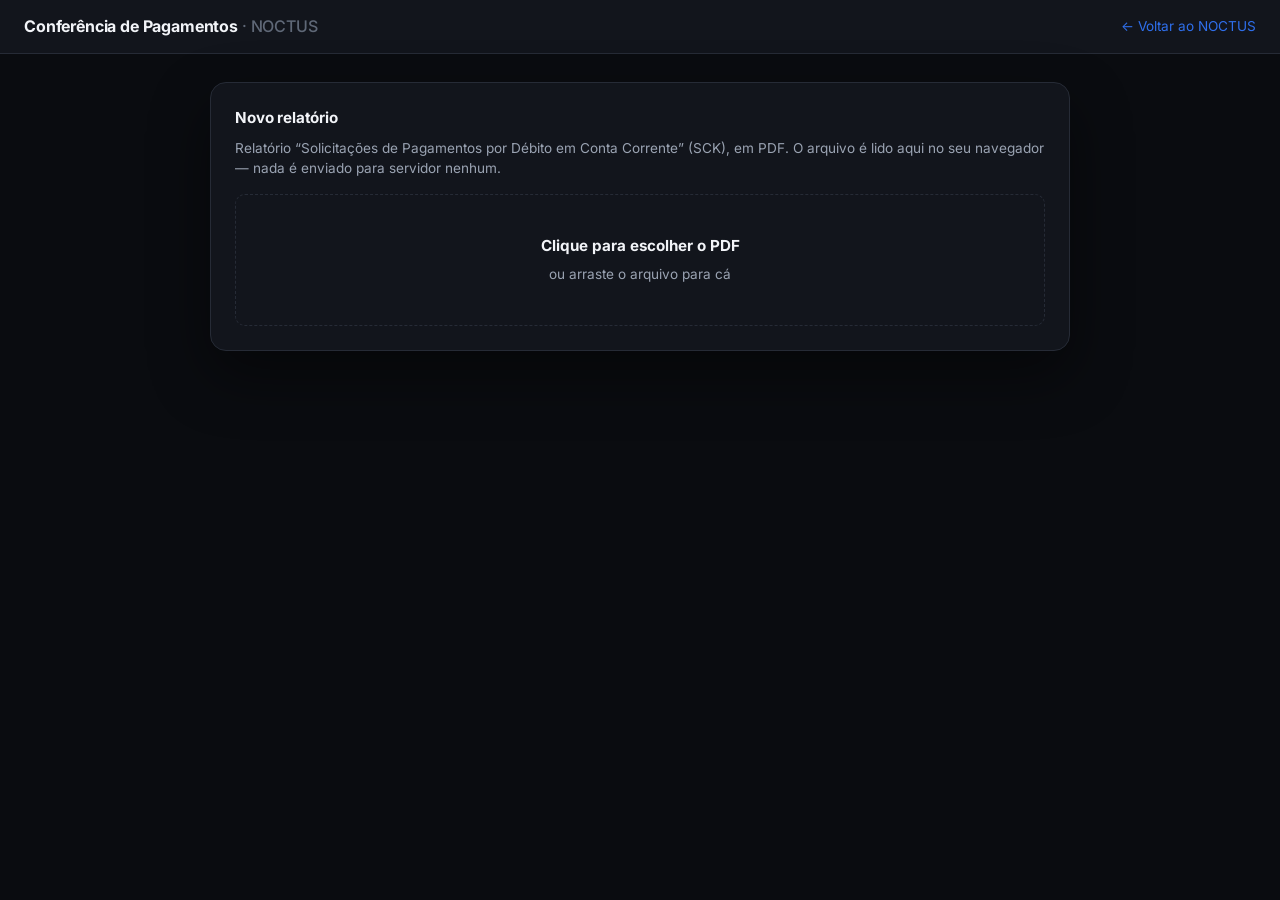
==== conferencia/index.html @ 73b85686 "Conferencia: tres status, lista de pareceres recolhivel, sem exportacao JSON Status passam a ser Apr" ====
<!doctype html>
<html lang="pt-BR">
<head>
<meta charset="utf-8">
<meta name="viewport" content="width=device-width,initial-scale=1">
<title>Conferência de Pagamentos — NOCTUS</title>
<meta name="description" content="Módulo de conferência do relatório de Solicitações de Pagamentos por Débito em Conta Corrente.">
<link rel="icon" type="image/svg+xml" href="../favicon.svg">
<link rel="preconnect" href="https://fonts.googleapis.com">
<link rel="preconnect" href="https://fonts.gstatic.com" crossorigin>
<link href="https://fonts.googleapis.com/css2?family=Inter:wght@400;500;600;700;800&display=swap" rel="stylesheet">
<link rel="stylesheet" href="./conferencia.css">
</head>
<body>

<header class="topo">
  <h1>Conferência de Pagamentos <span>· NOCTUS</span></h1>
  <nav>
    <a href="../#/">← Voltar ao NOCTUS</a>
  </nav>
</header>

<main>

  <!-- 1. upload -->
  <section id="tela-upload" class="cartao">
    <h2>Novo relatório</h2>
    <p class="sub" style="margin-top:-.5rem;margin-bottom:1rem">
      Relatório “Solicitações de Pagamentos por Débito em Conta Corrente” (SCK), em PDF.
      O arquivo é lido aqui no seu navegador — nada é enviado para servidor nenhum.
    </p>
    <div class="solta" id="solta">
      <strong>Clique para escolher o PDF</strong>
      <span>ou arraste o arquivo para cá</span>
      <input type="file" id="arquivo" accept="application/pdf" hidden>
    </div>
    <div id="upload-msg"></div>
    <div id="retomar" class="oculto" style="margin-top:1rem"></div>
  </section>

  <!-- 2. conferência -->
  <section id="tela-revisao" class="oculto">
    <div id="aviso-extracao"></div>
    <div class="cartao">
      <div style="display:flex;justify-content:space-between;align-items:baseline;gap:1rem;flex-wrap:wrap">
        <h2 style="margin:0" id="rev-tipo">—</h2>
        <span class="sub" id="rev-contador">—</span>
      </div>
      <div class="progresso"><i id="rev-barra" style="width:0%"></i></div>

      <div id="rev-alertas"></div>

      <div class="grade">
        <div class="campo"><label>S.N</label><div class="dado" id="c-sn">—</div></div>
        <div class="campo"><label>Valor</label><div class="dado numero" id="c-valor">—</div></div>
        <div class="campo"><label>Poder</label><div class="dado" id="c-poder">—</div></div>
        <div class="campo"><label>Solicitante</label><div class="dado" id="c-solicitante">—</div></div>
        <div class="campo"><label>Competente</label><div class="dado" id="c-competente">—</div></div>
        <div class="campo largo"><label>Favorecido · CPF / CNPJ</label><div class="dado" id="c-favorecido">—</div></div>
        <div class="campo largo"><label>Destinação</label><div class="dado" id="c-destinacao">—</div></div>
      </div>

      <label class="campo" style="display:block"><span style="display:block;font-size:.7rem;text-transform:uppercase;letter-spacing:.06em;color:var(--color-text-muted);margin-bottom:.4rem;font-weight:600">Status</span></label>
      <div class="status" id="rev-status">
        <input type="radio" name="status" id="st-aprovado" value="Aprovado">
        <label for="st-aprovado">Aprovado <b>1</b></label>
        <input type="radio" name="status" id="st-aguardando" value="Aguardando esclarecimentos">
        <label for="st-aguardando">Aguardando esclarecimentos <b>2</b></label>
        <input type="radio" name="status" id="st-recusado" value="Recusado">
        <label for="st-recusado">Recusado <b>3</b></label>
      </div>

      <div class="campo">
        <label for="rev-parecer">Parecer</label>
        <textarea id="rev-parecer" placeholder="Seu parecer sobre esta solicitação"></textarea>
      </div>

      <div class="acoes">
        <div>
          <button class="botao fantasma" id="btn-anterior">Anterior</button>
          <button class="botao fantasma" id="btn-pular">Pular</button>
        </div>
        <div>
          <button class="botao fantasma" id="btn-resumo">Ver resumo</button>
          <button class="botao primario" id="btn-proxima">Salvar e próxima</button>
        </div>
      </div>
    </div>
  </section>

  <!-- 3. resumo -->
  <section id="tela-resumo" class="oculto">
    <div class="cartao">
      <h2>Resumo da conferência <span class="sub" id="res-data"></span></h2>
      <div class="pilulas" id="res-pilulas"></div>
      <div id="res-pendencia"></div>
      <div class="acoes">
        <div>
          <button class="botao fantasma" id="btn-voltar">Continuar conferindo</button>
          <button class="botao fantasma" id="btn-imprimir">Imprimir</button>
        </div>
        <div>
          <button class="botao primario" id="btn-planilha">Gerar planilha</button>
        </div>
      </div>
    </div>

    <div class="cartao">
      <div class="cabecalho-recolhivel">
        <h2>Pareceres emitidos <span class="sub" id="res-qtd"></span></h2>
        <button class="botao fantasma" id="btn-lista" aria-expanded="false"
                aria-controls="res-lista">Mostrar</button>
      </div>
      <div id="res-lista" hidden>
      <div class="lista-tipos" id="res-filtros"></div>
      <div class="rolagem">
        <table>
          <thead><tr>
            <th>S.N</th><th>Tipo</th><th class="num">Valor</th>
            <th>Favorecido</th><th>Destinação</th><th>Status</th><th>Parecer</th>
          </tr></thead>
          <tbody id="res-corpo"></tbody>
        </table>
      </div>
      </div>
    </div>
  </section>

</main>

<!-- bibliotecas locais: o módulo funciona sem internet e sem depender de CDN -->
<script src="./vendor/xlsx.full.min.js"></script>
<script type="module" src="./conferencia.js"></script>
</body>
</html>
---- conferencia/conferencia.css ----
/* Módulo de Conferência de Pagamentos — NOCTUS
   Reaproveita os tokens do design system do NOCTUS. Se os valores mudarem lá,
   troque só este bloco :root. */
:root{
  --color-bg:#0a0c10; --color-surface:#12151c; --color-surface-raised:#181c25;
  --color-border:#262b36;
  --color-green:#1db06b; --color-green-hover:#23c97c; --color-green-dim:rgba(29,176,107,.12);
  --color-blue:#2f6feb; --color-blue-hover:#4a83f0; --color-blue-dim:rgba(47,111,235,.12);
  --color-text:#f2f4f8; --color-text-secondary:#9aa3b2; --color-text-muted:#5f6877;
  --color-error:#e5534b; --color-error-bg:rgba(229,83,75,.1); --color-error-border:rgba(229,83,75,.35);
  --color-warn:#d9a441; --color-warn-bg:rgba(217,164,65,.1); --color-warn-border:rgba(217,164,65,.35);
  --font-sans:"Inter",-apple-system,BlinkMacSystemFont,"Segoe UI",Roboto,"Helvetica Neue",Arial,sans-serif;
  --radius-sm:6px; --radius-md:10px; --radius-lg:16px;
  --shadow-card:0 24px 60px rgba(0,0,0,.45);
  --transition-fast:.16s ease;
}
*,*::before,*::after{box-sizing:border-box}
body{margin:0;background:var(--color-bg);color:var(--color-text);
  font-family:var(--font-sans);font-size:15px;line-height:1.5;
  -webkit-font-smoothing:antialiased}
a{color:var(--color-blue);text-decoration:none}
a:hover{color:var(--color-blue-hover)}

.topo{border-bottom:1px solid var(--color-border);background:var(--color-surface);
  padding:.9rem 1.5rem;display:flex;align-items:center;justify-content:space-between;gap:1rem}
.topo h1{font-size:1rem;font-weight:700;margin:0;letter-spacing:-.01em}
.topo h1 span{color:var(--color-text-muted);font-weight:500}
.topo nav{display:flex;gap:1rem;font-size:.85rem;color:var(--color-text-secondary)}

main{max-width:900px;margin:0 auto;padding:1.75rem 1.25rem 4rem}
.cartao{background:var(--color-surface);border:1px solid var(--color-border);
  border-radius:var(--radius-lg);padding:1.5rem;margin-bottom:1.25rem;box-shadow:var(--shadow-card)}
h2{font-size:.95rem;font-weight:700;margin:0 0 1rem;letter-spacing:-.01em}
.sub{color:var(--color-text-secondary);font-size:.85rem}
.oculto{display:none!important}

/* upload */
.solta{border:1.5px dashed var(--color-border);border-radius:var(--radius-md);
  padding:2.5rem 1.5rem;text-align:center;cursor:pointer;transition:border-color var(--transition-fast),background-color var(--transition-fast)}
.solta:hover,.solta.ativa{border-color:var(--color-green);background:var(--color-green-dim)}
.solta strong{display:block;font-size:.95rem;margin-bottom:.3rem}
.solta span{color:var(--color-text-secondary);font-size:.85rem}

/* barra de progresso */
.progresso{height:5px;background:var(--color-surface-raised);border-radius:3px;
  overflow:hidden;margin:.85rem 0 1.25rem}
.progresso i{display:block;height:100%;background:var(--color-green);
  transition:width var(--transition-fast)}

/* campos de leitura */
.grade{display:grid;grid-template-columns:repeat(auto-fit,minmax(150px,1fr));gap:.85rem;margin-bottom:.85rem}
.campo label{display:block;font-size:.7rem;text-transform:uppercase;letter-spacing:.06em;
  color:var(--color-text-muted);margin-bottom:.28rem;font-weight:600}
.campo .dado{background:var(--color-surface-raised);border:1px solid var(--color-border);
  border-radius:var(--radius-sm);padding:.55rem .7rem;font-size:.88rem;word-break:break-word}
.campo.largo{grid-column:1/-1}
.dado.numero{font-variant-numeric:tabular-nums;font-weight:600}

/* alertas */
.alerta{border-radius:var(--radius-md);padding:.7rem .9rem;font-size:.85rem;margin-bottom:.7rem;
  background:var(--color-warn-bg);border:1px solid var(--color-warn-border);color:var(--color-warn)}
.alerta.erro{background:var(--color-error-bg);border-color:var(--color-error-border);color:var(--color-error)}
.alerta.ok{background:var(--color-green-dim);border-color:var(--color-green);color:var(--color-green-hover)}

/* status */
.status{display:flex;gap:.5rem;flex-wrap:wrap;margin-bottom:1rem}
.status input{position:absolute;opacity:0;pointer-events:none}
.status label{border:1px solid var(--color-border);background:var(--color-surface-raised);
  border-radius:999px;padding:.5rem 1.05rem;cursor:pointer;font-size:.85rem;font-weight:500;
  transition:all var(--transition-fast);user-select:none}
.status label:hover{border-color:var(--color-text-muted)}
.status label b{color:var(--color-text-muted);font-weight:600;margin-left:.35rem;font-size:.75rem}
.status input:checked+label{border-color:transparent;color:#06130c;font-weight:600}
.status input:checked+label b{color:rgba(6,19,12,.55)}
.status input:focus-visible+label{outline:2px solid var(--color-blue);outline-offset:2px}
#st-aprovado:checked+label{background:var(--color-green)}
#st-ressalva:checked+label{background:var(--color-warn)}
#st-duvida:checked+label{background:var(--color-blue);color:#fff}
#st-duvida:checked+label b{color:rgba(255,255,255,.6)}
#st-recusado:checked+label{background:var(--color-error);color:#fff}
#st-recusado:checked+label b{color:rgba(255,255,255,.6)}

textarea{width:100%;min-height:82px;padding:.7rem .8rem;background:var(--color-surface-raised);
  border:1px solid var(--color-border);border-radius:var(--radius-md);color:var(--color-text);
  font:inherit;font-size:.88rem;resize:vertical;transition:border-color var(--transition-fast)}
textarea:focus{outline:none;border-color:var(--color-blue)}

/* botões */
.botao{display:inline-flex;align-items:center;justify-content:center;gap:.4rem;
  padding:.65rem 1.3rem;border:none;border-radius:var(--radius-md);font-size:.88rem;
  font-weight:600;cursor:pointer;font-family:inherit;transition:all var(--transition-fast)}
.botao:disabled{opacity:.45;cursor:not-allowed}
.botao.primario{background:var(--color-green);color:#06130c}
.botao.primario:hover:not(:disabled){background:var(--color-green-hover)}
.botao.secundario{background:var(--color-blue);color:#fff}
.botao.secundario:hover:not(:disabled){background:var(--color-blue-hover)}
.botao.fantasma{background:transparent;color:var(--color-text-secondary);border:1px solid var(--color-border)}
.botao.fantasma:hover:not(:disabled){color:var(--color-text);border-color:var(--color-text-muted)}
.acoes{display:flex;justify-content:space-between;gap:.6rem;flex-wrap:wrap;margin-top:1.1rem}
.acoes>div{display:flex;gap:.6rem;flex-wrap:wrap}
kbd{background:var(--color-surface-raised);border:1px solid var(--color-border);border-bottom-width:2px;
  border-radius:4px;padding:.1rem .35rem;font:600 .7rem var(--font-sans);color:var(--color-text-secondary)}

/* indicadores */
.pilulas{display:flex;gap:.7rem;flex-wrap:wrap;margin-bottom:1.1rem}
.pilula{background:var(--color-surface-raised);border:1px solid var(--color-border);
  border-radius:var(--radius-md);padding:.7rem 1rem;min-width:104px;flex:1}
.pilula b{display:block;font-size:1.35rem;font-weight:700;font-variant-numeric:tabular-nums;line-height:1.2}
.pilula span{font-size:.68rem;text-transform:uppercase;letter-spacing:.06em;color:var(--color-text-muted);font-weight:600}
.pilula.g b{color:var(--color-green)} .pilula.a b{color:var(--color-warn)}
.pilula.b b{color:var(--color-blue)} .pilula.v b{color:var(--color-error)}

/* tabela */
.rolagem{overflow-x:auto;border:1px solid var(--color-border);border-radius:var(--radius-md)}
table{width:100%;border-collapse:collapse;font-size:.82rem;min-width:760px}
th{background:var(--color-surface-raised);text-align:left;padding:.6rem .7rem;font-weight:600;
  font-size:.7rem;text-transform:uppercase;letter-spacing:.05em;color:var(--color-text-secondary);
  position:sticky;top:0}
td{border-top:1px solid var(--color-border);padding:.6rem .7rem;vertical-align:top}
td.num{text-align:right;font-variant-numeric:tabular-nums;white-space:nowrap}
tr.pendente td{color:var(--color-text-muted)}
.marca{display:inline-block;padding:.15rem .5rem;border-radius:999px;font-size:.7rem;font-weight:600}
.marca--aprovado{background:var(--color-green-dim);color:var(--color-green-hover)}
.marca--ressalva{background:var(--color-warn-bg);color:var(--color-warn)}
.marca--duvida{background:var(--color-blue-dim);color:var(--color-blue-hover)}
.marca--recusado{background:var(--color-error-bg);color:var(--color-error)}

/* conferências guardadas no navegador */
.lote{display:flex;justify-content:space-between;align-items:center;gap:1rem;
  padding:.6rem .8rem;border:1px solid var(--color-border);
  border-radius:var(--radius-sm);margin-bottom:.5rem}
.lote--completa{border-color:var(--color-green);background:var(--color-green-dim)}
.lote--completa>span:first-child{color:var(--color-green-hover)}
.lote--confirma{border-color:var(--color-error-border);background:var(--color-error-bg)}
.lote__acoes{display:flex;align-items:center;gap:.5rem;flex-shrink:0}
.lote__x{background:transparent;border:1px solid transparent;color:var(--color-text-muted);
  border-radius:var(--radius-sm);width:1.9rem;height:1.9rem;flex-shrink:0;font-size:.85rem;
  font-family:inherit;line-height:1;cursor:pointer;transition:all var(--transition-fast)}
.lote__x:hover{color:var(--color-error);border-color:var(--color-error-border);
  background:var(--color-error-bg)}
.botao.perigo{background:var(--color-error);color:#fff}
.botao.perigo:hover:not(:disabled){background:#ef6259}
.lista-tipos{display:flex;gap:.4rem;flex-wrap:wrap;margin-bottom:1rem}
.chip{background:var(--color-surface-raised);border:1px solid var(--color-border);
  border-radius:999px;padding:.35rem .8rem;font-size:.78rem;color:var(--color-text-secondary);cursor:pointer}
.chip.on{border-color:var(--color-green);color:var(--color-green-hover);background:var(--color-green-dim)}
@media print{.topo,.acoes,.botao,.lista-tipos{display:none!important}
  body{background:#fff;color:#000}.cartao{box-shadow:none;border-color:#ccc;background:#fff}}
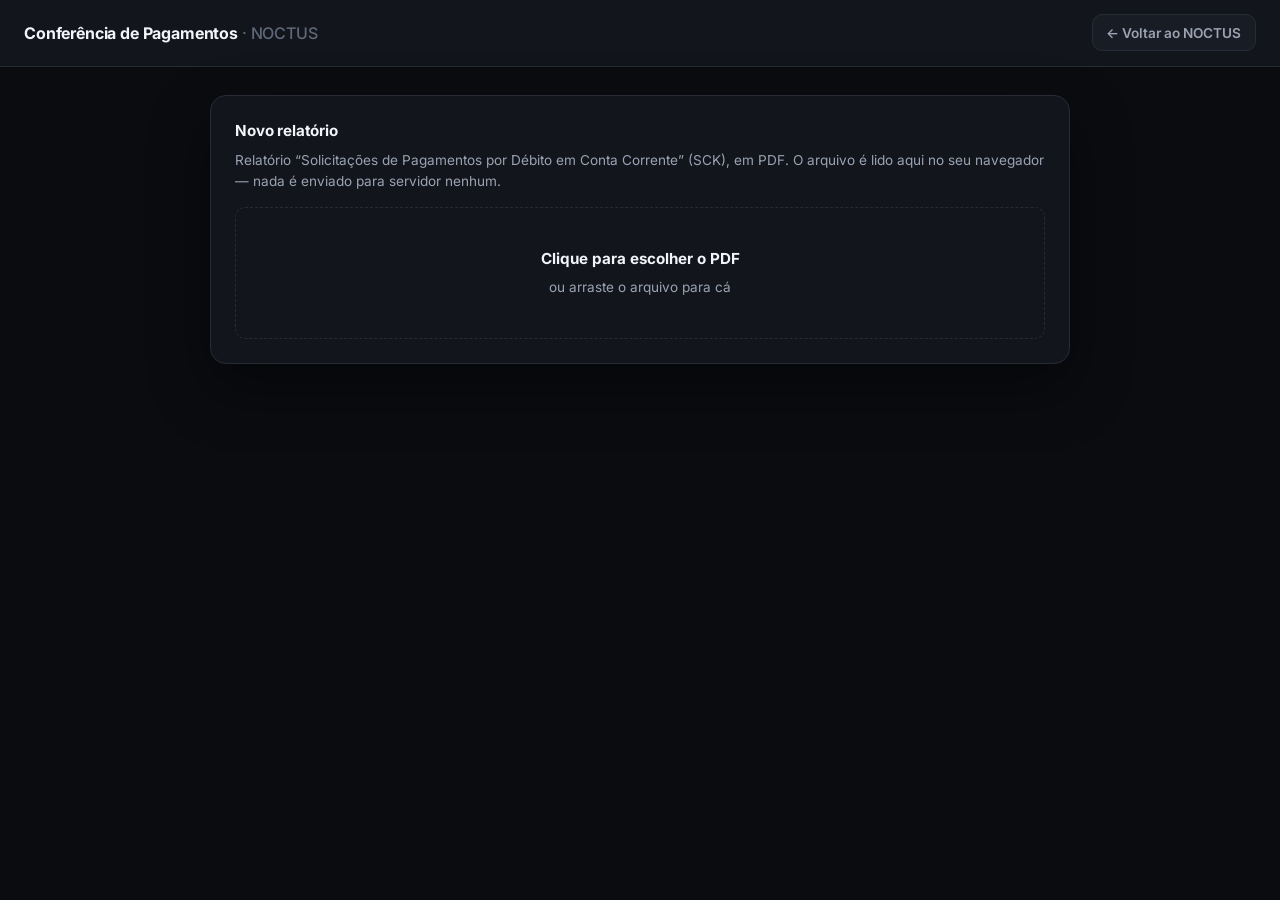
==== commit 77b8e502: "conferencia: id no link de voltar Para o modulo poder trocar o destino do voltar conforme a tela." ====
--- a/conferencia/index.html
+++ b/conferencia/index.html
@@ -16,7 +16,7 @@
 <header class="topo">
   <h1>Conferência de Pagamentos <span>· NOCTUS</span></h1>
   <nav>
-    <a href="../#/">← Voltar ao NOCTUS</a>
+    <a class="voltar" id="voltar-topo" href="../#/">← Voltar ao NOCTUS</a>
   </nav>
 </header>
 
@@ -40,6 +40,7 @@
 
   <!-- 2. conferência -->
   <section id="tela-revisao" class="oculto">
+    <div id="aviso-mesclagem"></div>
     <div id="aviso-extracao"></div>
     <div class="cartao">
       <div style="display:flex;justify-content:space-between;align-items:baseline;gap:1rem;flex-wrap:wrap">
@@ -92,7 +93,8 @@
   <section id="tela-resumo" class="oculto">
     <div class="cartao">
       <h2>Resumo da conferência <span class="sub" id="res-data"></span></h2>
-      <div class="pilulas" id="res-pilulas"></div>
+      <div class="resumo-totais" id="res-totais"></div>
+      <div class="resumo-status" id="res-status"></div>
       <div id="res-pendencia"></div>
       <div class="acoes">
         <div>
@@ -112,24 +114,14 @@
                 aria-controls="res-lista">Mostrar</button>
       </div>
       <div id="res-lista" hidden>
-      <div class="lista-tipos" id="res-filtros"></div>
-      <div class="rolagem">
-        <table>
-          <thead><tr>
-            <th>S.N</th><th>Tipo</th><th class="num">Valor</th>
-            <th>Favorecido</th><th>Destinação</th><th>Status</th><th>Parecer</th>
-          </tr></thead>
-          <tbody id="res-corpo"></tbody>
-        </table>
-      </div>
+        <div class="lista-tipos" id="res-filtros"></div>
+        <div id="res-corpo"></div>
       </div>
     </div>
   </section>
 
 </main>
 
-<!-- bibliotecas locais: o módulo funciona sem internet e sem depender de CDN -->
-<script src="./vendor/xlsx.full.min.js"></script>
 <script type="module" src="./conferencia.js"></script>
 </body>
 </html>
--- a/conferencia/conferencia.css
+++ b/conferencia/conferencia.css
@@ -26,6 +26,14 @@
 .topo h1{font-size:1rem;font-weight:700;margin:0;letter-spacing:-.01em}
 .topo h1 span{color:var(--color-text-muted);font-weight:500}
 .topo nav{display:flex;gap:1rem;font-size:.85rem;color:var(--color-text-secondary)}
+/* voltar: um alvo de clique de verdade, não um texto solto no canto */
+.voltar{display:inline-flex;align-items:center;gap:.4rem;padding:.45rem .85rem;
+  border:1px solid var(--color-border);border-radius:var(--radius-md);
+  background:var(--color-surface-raised);color:var(--color-text-secondary);
+  text-decoration:none;font-weight:600;white-space:nowrap;
+  transition:all var(--transition-fast)}
+.voltar:hover{color:var(--color-text);border-color:var(--color-green);
+  background:var(--color-green-dim);transform:translateX(-2px)}
 
 main{max-width:900px;margin:0 auto;padding:1.75rem 1.25rem 4rem}
 .cartao{background:var(--color-surface);border:1px solid var(--color-border);
@@ -61,6 +69,10 @@
   background:var(--color-warn-bg);border:1px solid var(--color-warn-border);color:var(--color-warn)}
 .alerta.erro{background:var(--color-error-bg);border-color:var(--color-error-border);color:var(--color-error)}
 .alerta.ok{background:var(--color-green-dim);border-color:var(--color-green);color:var(--color-green-hover)}
+.alerta{position:relative}
+.alerta__x{position:absolute;top:.35rem;right:.4rem;background:transparent;border:0;
+  color:inherit;opacity:.6;cursor:pointer;font:inherit;font-size:.8rem;line-height:1;padding:.2rem}
+.alerta__x:hover{opacity:1}
 
 /* status */
 .status{display:flex;gap:.5rem;flex-wrap:wrap;margin-bottom:1rem}
@@ -74,9 +86,8 @@
 .status input:checked+label b{color:rgba(6,19,12,.55)}
 .status input:focus-visible+label{outline:2px solid var(--color-blue);outline-offset:2px}
 #st-aprovado:checked+label{background:var(--color-green)}
-#st-ressalva:checked+label{background:var(--color-warn)}
-#st-duvida:checked+label{background:var(--color-blue);color:#fff}
-#st-duvida:checked+label b{color:rgba(255,255,255,.6)}
+#st-aguardando:checked+label{background:var(--color-blue);color:#fff}
+#st-aguardando:checked+label b{color:rgba(255,255,255,.6)}
 #st-recusado:checked+label{background:var(--color-error);color:#fff}
 #st-recusado:checked+label b{color:rgba(255,255,255,.6)}
 
@@ -102,30 +113,80 @@
   border-radius:4px;padding:.1rem .35rem;font:600 .7rem var(--font-sans);color:var(--color-text-secondary)}
 
 /* indicadores */
-.pilulas{display:flex;gap:.7rem;flex-wrap:wrap;margin-bottom:1.1rem}
-.pilula{background:var(--color-surface-raised);border:1px solid var(--color-border);
-  border-radius:var(--radius-md);padding:.7rem 1rem;min-width:104px;flex:1}
-.pilula b{display:block;font-size:1.35rem;font-weight:700;font-variant-numeric:tabular-nums;line-height:1.2}
-.pilula span{font-size:.68rem;text-transform:uppercase;letter-spacing:.06em;color:var(--color-text-muted);font-weight:600}
+/* resumo: os dois totais em cima, os contadores de status embaixo */
+.resumo-totais{display:flex;gap:2.5rem;flex-wrap:wrap;padding-bottom:1rem;margin-bottom:1rem;
+  border-bottom:1px solid var(--color-border)}
+.resumo-totais span{display:block;font-size:.66rem;text-transform:uppercase;letter-spacing:.05em;
+  color:var(--color-text-muted);font-weight:600;margin-bottom:.2rem}
+.resumo-totais b{display:block;font-size:1.5rem;font-weight:700;line-height:1.1;
+  font-variant-numeric:tabular-nums;white-space:nowrap}
+
+.resumo-status{display:grid;grid-template-columns:repeat(auto-fit,minmax(215px,1fr));
+  grid-auto-rows:1fr;gap:.6rem;margin-bottom:1.1rem}
+/* número à esquerda com largura fixa e rótulo centrado: alinha em qualquer largura */
+.status-card{display:flex;align-items:center;gap:.75rem;padding:.7rem .9rem;
+  background:var(--color-surface-raised);border:1px solid var(--color-border);
+  border-left:3px solid var(--color-text-muted);border-radius:var(--radius-md)}
+.status-card b{font-size:1.45rem;font-weight:700;line-height:1;font-variant-numeric:tabular-nums;
+  min-width:2.4ch;text-align:right;flex-shrink:0}
+.status-card span{font-size:.8rem;color:var(--color-text-secondary);line-height:1.25}
+.status-card--g{border-left-color:var(--color-green)}
+.status-card--g b{color:var(--color-green)}
+.status-card--b{border-left-color:var(--color-blue)}
+.status-card--b b{color:var(--color-blue-hover)}
+.status-card--v{border-left-color:var(--color-error)}
+.status-card--v b{color:var(--color-error)}
+.status-card--n b{color:var(--color-text-muted)}
 .pilula.g b{color:var(--color-green)} .pilula.a b{color:var(--color-warn)}
 .pilula.b b{color:var(--color-blue)} .pilula.v b{color:var(--color-error)}
 
 /* tabela */
-.rolagem{overflow-x:auto;border:1px solid var(--color-border);border-radius:var(--radius-md)}
-table{width:100%;border-collapse:collapse;font-size:.82rem;min-width:760px}
-th{background:var(--color-surface-raised);text-align:left;padding:.6rem .7rem;font-weight:600;
-  font-size:.7rem;text-transform:uppercase;letter-spacing:.05em;color:var(--color-text-secondary);
-  position:sticky;top:0}
-td{border-top:1px solid var(--color-border);padding:.6rem .7rem;vertical-align:top}
-td.num{text-align:right;font-variant-numeric:tabular-nums;white-space:nowrap}
-tr.pendente td{color:var(--color-text-muted)}
-.marca{display:inline-block;padding:.15rem .5rem;border-radius:999px;font-size:.7rem;font-weight:600}
+.cabecalho-recolhivel{display:flex;align-items:center;justify-content:space-between;
+  gap:1rem;margin-bottom:1rem}
+.cabecalho-recolhivel h2{margin:0}
+
+/* cada parecer é um cartão: o texto quebra em vez de empurrar a página para o lado */
+.parecer{border:1px solid var(--color-border);border-radius:var(--radius-md);
+  background:var(--color-surface-raised);padding:.7rem .85rem;margin-bottom:.5rem;
+  cursor:pointer;transition:border-color var(--transition-fast),background-color var(--transition-fast)}
+.parecer:hover{border-color:var(--color-blue);background:var(--color-blue-dim)}
+.parecer:focus-visible{outline:2px solid var(--color-blue);outline-offset:2px}
+.parecer__abrir{font-size:.72rem;font-weight:600;color:var(--color-text-muted);white-space:nowrap;
+  border:1px solid var(--color-border);border-radius:var(--radius-sm);padding:.15rem .5rem}
+.parecer:hover .parecer__abrir{color:var(--color-blue-hover);border-color:var(--color-blue)}
+.parecer--pendente{opacity:.65}
+.parecer__topo{display:flex;align-items:center;gap:.65rem;flex-wrap:wrap;margin-bottom:.4rem}
+.parecer__sn{font-size:.8rem;font-weight:600;font-variant-numeric:tabular-nums;
+  color:var(--color-text-secondary)}
+.parecer__valor{font-size:.95rem;font-weight:700;font-variant-numeric:tabular-nums;white-space:nowrap}
+.parecer__topo .marca{margin-left:auto}
+.parecer__fav{font-size:.88rem;font-weight:600;line-height:1.35}
+.parecer__dest{font-size:.8rem;color:var(--color-text-secondary);line-height:1.4;margin-top:.15rem}
+/* neutro de proposito: verde aqui contradiz um parecer de recusa */
+.parecer__texto{margin-top:.5rem;padding:.45rem .6rem;border-left:2px solid var(--color-border);
+  background:var(--color-surface);border-radius:0 var(--radius-sm) var(--radius-sm) 0;
+  font-size:.83rem;line-height:1.4}
+.marca{display:inline-block;padding:.15rem .5rem;border-radius:999px;font-size:.7rem;
+  font-weight:600;white-space:nowrap}
+.marca--nenhum{background:var(--color-surface);color:var(--color-text-muted);
+  border:1px solid var(--color-border)}
 .marca--aprovado{background:var(--color-green-dim);color:var(--color-green-hover)}
-.marca--ressalva{background:var(--color-warn-bg);color:var(--color-warn)}
-.marca--duvida{background:var(--color-blue-dim);color:var(--color-blue-hover)}
+.marca--aguardando{background:var(--color-blue-dim);color:var(--color-blue-hover)}
 .marca--recusado{background:var(--color-error-bg);color:var(--color-error)}
 
-/* conferências guardadas no navegador */
+/* conferências guardadas no navegador: agrupadas por dia, empresas embaixo */
+.dia{margin-bottom:.9rem}
+.dia__cab{display:flex;align-items:baseline;gap:.5rem;margin-bottom:.35rem;
+  font-weight:600;font-size:.9rem;color:var(--color-text-primary);
+  width:100%;text-align:left;background:transparent;border:0;padding:.15rem .2rem;
+  border-radius:var(--radius-sm);font-family:inherit;cursor:pointer;
+  transition:background var(--transition-fast)}
+.dia__cab:hover{background:var(--color-surface-raised)}
+.dia__seta{color:var(--color-text-muted);font-size:.75rem;width:.8rem;flex-shrink:0}
+.dia__cab .sub{font-weight:400}
+.dia .lote{margin-left:.9rem}
+.lote__id{display:flex;flex-direction:column;gap:.1rem;min-width:0}
+.lote__id .sub{font-size:.78rem}
 .lote{display:flex;justify-content:space-between;align-items:center;gap:1rem;
   padding:.6rem .8rem;border:1px solid var(--color-border);
   border-radius:var(--radius-sm);margin-bottom:.5rem}
@@ -144,5 +205,48 @@
 .chip{background:var(--color-surface-raised);border:1px solid var(--color-border);
   border-radius:999px;padding:.35rem .8rem;font-size:.78rem;color:var(--color-text-secondary);cursor:pointer}
 .chip.on{border-color:var(--color-green);color:var(--color-green-hover);background:var(--color-green-dim)}
-@media print{.topo,.acoes,.botao,.lista-tipos{display:none!important}
-  body{background:#fff;color:#000}.cartao{box-shadow:none;border-color:#ccc;background:#fff}}
+/* ---------------------------------------------------------------- impressão */
+@media print{
+  /* margem zero tira o cabecalho/rodape que o navegador carimba (data, titulo,
+     URL e numero da pagina): sem margem, ele nao tem onde desenhar. As margens
+     visuais voltam pelo padding. */
+  @page{margin:0}
+  body{background:#fff;color:#000;font-size:10pt;padding:14mm;
+    -webkit-box-decoration-break:clone;box-decoration-break:clone}
+  main{max-width:none;margin:0;padding:0}
+
+  /* controles não têm sentido no papel */
+  .acoes,.botao,.lista-tipos,#res-pendencia{display:none!important}
+
+  /* o cabeçalho vira o título do documento impresso */
+  .topo{background:#fff;border-bottom:1px solid #999;padding:0 0 3mm;margin-bottom:5mm}
+  .topo h1{color:#000;font-size:12pt}
+  .topo h1 span{color:#555}
+  .topo nav{display:none}
+
+  .cartao{box-shadow:none;border:none;background:#fff;padding:0;margin-bottom:7mm}
+  h2{color:#000;font-size:11pt}
+  .sub{color:#444}
+
+  .resumo-totais{border-bottom:1px solid #999;gap:14mm;padding-bottom:3mm;margin-bottom:3mm}
+  .resumo-totais span{color:#555}
+  .resumo-totais b{color:#000;font-size:13pt}
+
+  .resumo-status{grid-template-columns:repeat(4,1fr);gap:2mm;break-inside:avoid}
+  .status-card{background:#fff;border:1px solid #999;border-left-width:2.5pt;padding:2mm 2.5mm}
+  .status-card b{color:#000;font-size:12pt}
+  .status-card span{color:#333;font-size:8pt}
+
+  /* a lista sai impressa mesmo estando recolhida na tela */
+  #res-lista[hidden]{display:block!important}
+  .parecer{background:#fff;border:1px solid #bbb;padding:2mm 2.5mm;margin-bottom:2mm;
+    break-inside:avoid;page-break-inside:avoid;cursor:auto}
+  .parecer__abrir{display:none}
+  .parecer--pendente{opacity:1}
+  .parecer__sn{color:#555}
+  .parecer__valor{color:#000}
+  .parecer__fav{color:#000}
+  .parecer__dest{color:#333}
+  .parecer__texto{background:#f2f2f2;border-left:2pt solid #999;color:#000}
+  .marca{background:#fff!important;border:1px solid #666;color:#000!important;padding:.1rem .4rem}
+}
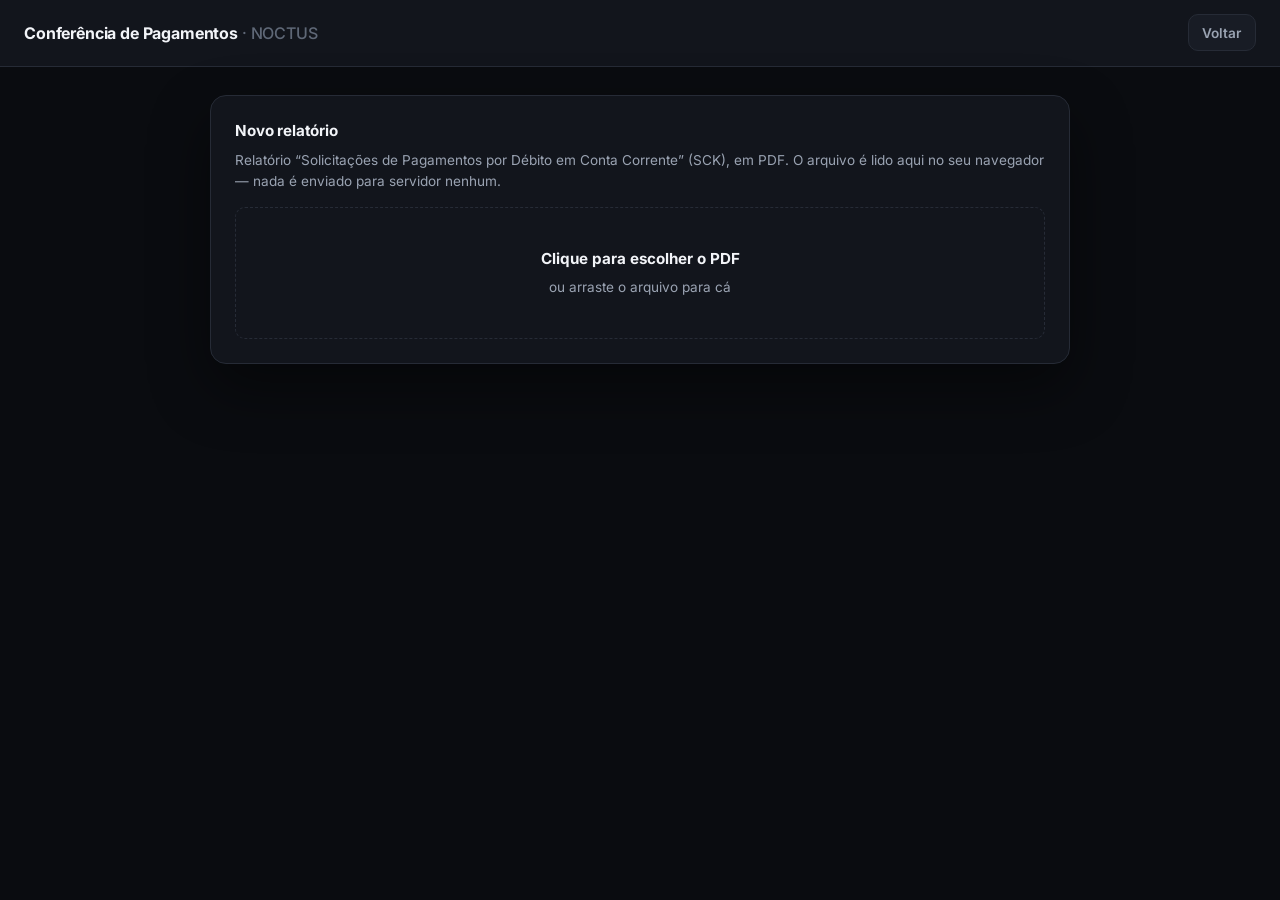
==== commit 20e3a7d7: "conferencia: voltar sem seta e sem "NOCTUS"" ====
--- a/conferencia/index.html
+++ b/conferencia/index.html
@@ -16,7 +16,7 @@
 <header class="topo">
   <h1>Conferência de Pagamentos <span>· NOCTUS</span></h1>
   <nav>
-    <a class="voltar" id="voltar-topo" href="../#/">← Voltar ao NOCTUS</a>
+    <a class="voltar" id="voltar-topo" href="../#/">Voltar</a>
   </nav>
 </header>
 
